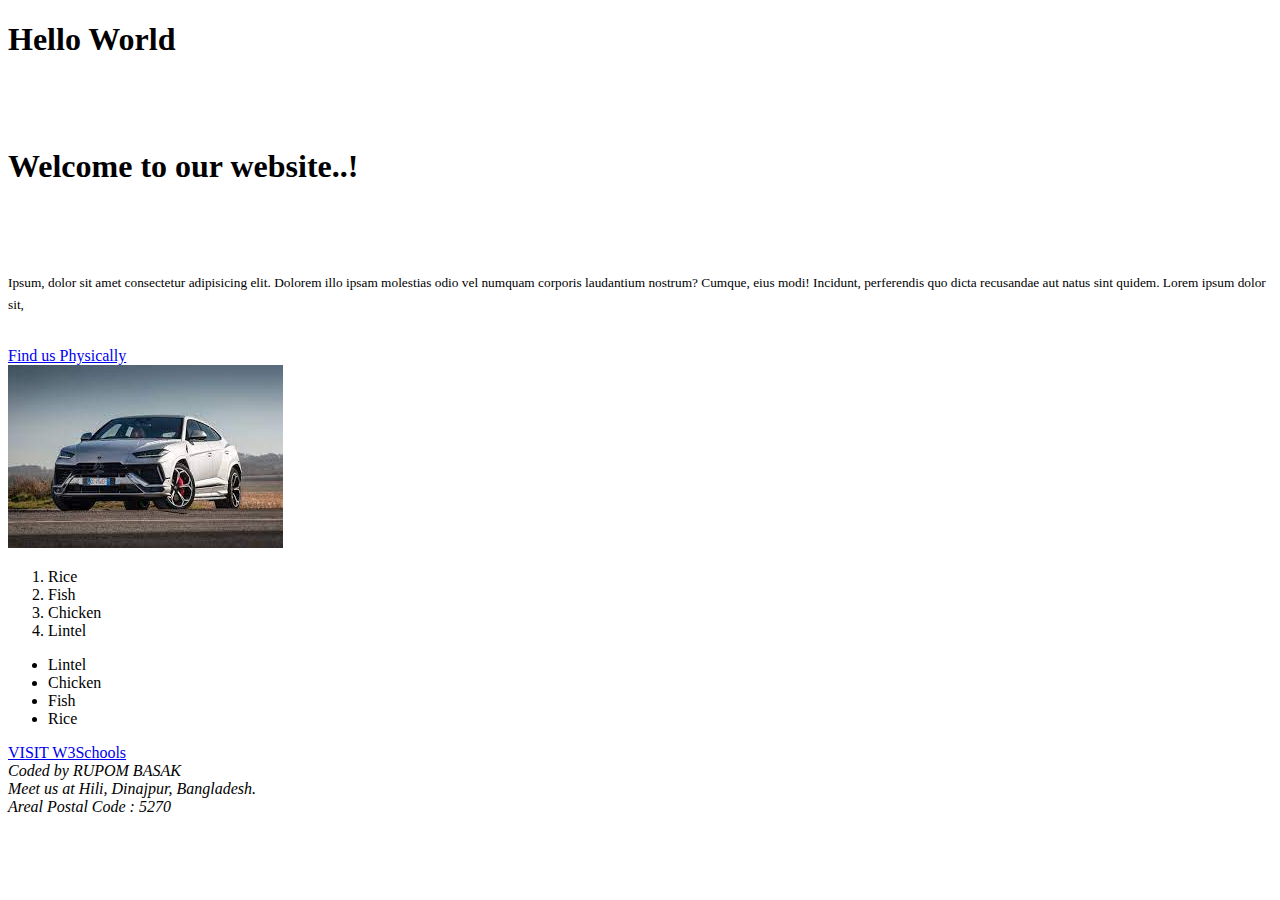
==== Home.html @ d564e826 "first commit" ====
<!DOCTYPE html>
<html lang="en">
  <head>
    <meta charset="UTF-8" />
    <meta name="viewport" content="width=device-width, initial-scale=1.0" />
    <title>Document</title>
    <link rel="stylesheet" href="Design.css" />
  </head>
  <body>
    <h1 class="Hello_World">Hello World</h1>
    <br />
    <br />
    <h1><p class="one">Welcome to our website..!</p></h1>
    <br />
    <br />

    <p class="fst">
      <sub>
        Ipsum, dolor sit amet consectetur adipisicing elit. Dolorem illo ipsam
        molestias odio vel numquam corporis laudantium nostrum? Cumque, eius
        modi! Incidunt, perferendis quo dicta recusandae aut natus sint quidem.
        Lorem ipsum dolor sit,</sub
      >
    </p>
    <br />

    <div class="add"><a href="#address">Find us Physically</a></div>

    <!--Car image-->
    <img id="logo" alt="Logo" src="images/images.jpg" />

    <!--Ordered List-->
    <div class="ol">
      <ol>
        <li>Rice</li>
        <li>Fish</li>
        <li>Chicken</li>
        <li>Lintel</li>
      </ol>
    </div>

    <!--unordered List-->
    <div class="ul">
      <ul>
        <li>Lintel</li>
        <li>Chicken</li>
        <li>Fish</li>
        <li>Rice</li>
      </ul>
    </div>
    <div class="w">
      <a href="https://www.w3schools.com" target="_blank">VISIT W3Schools</a>
    </div>

    <!--This is Footer-->
    <div class="footer">
      <div id="address">
        <address>
          Coded by RUPOM BASAK <br />
          Meet us at Hili, Dinajpur, Bangladesh. <br />
          Areal Postal Code : 5270
        </address>
      </div>
    </div>
  </body>
</html>
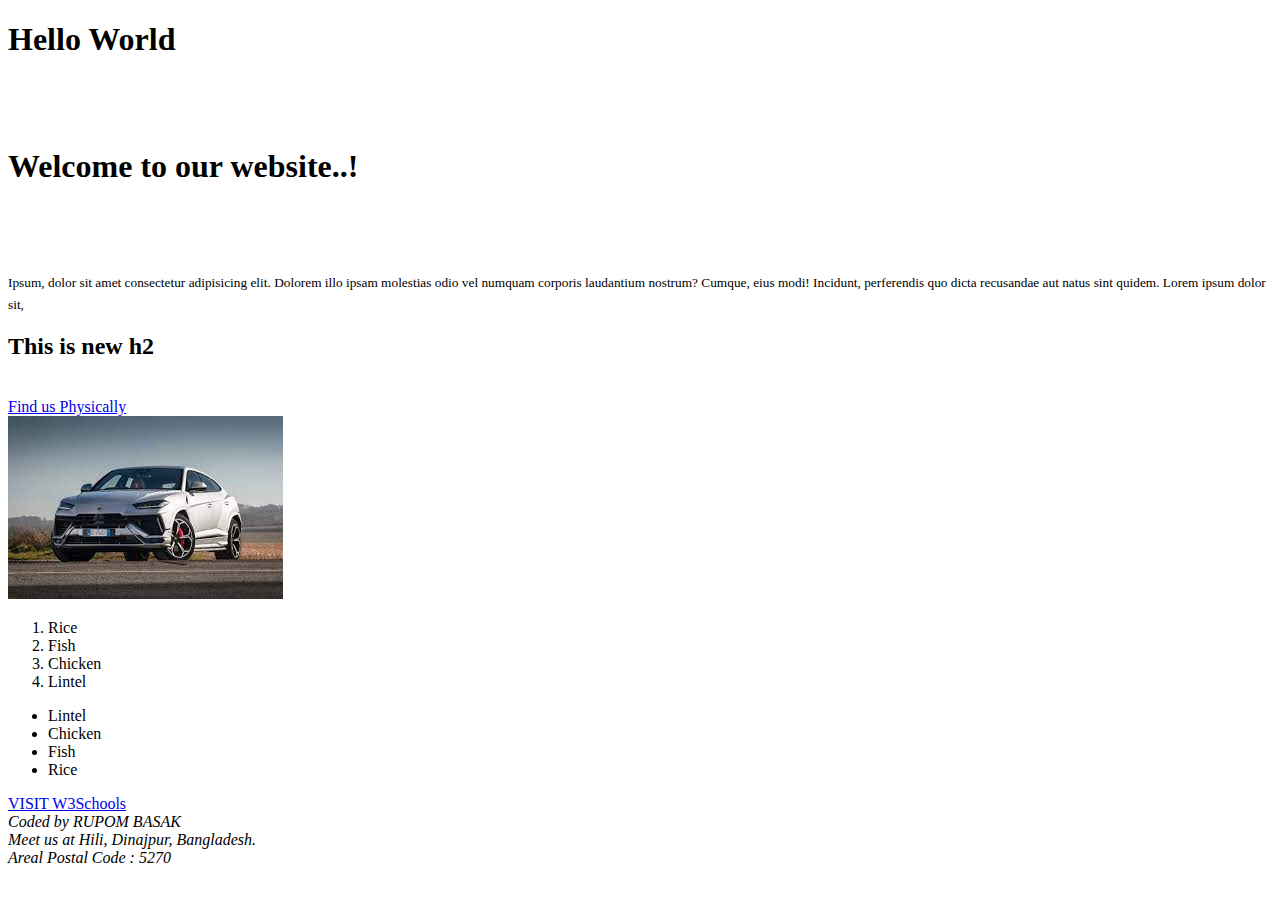
==== commit dddcf484: "New h2.html" ====
--- a/Home.html
+++ b/Home.html
@@ -22,6 +22,9 @@
         Lorem ipsum dolor sit,</sub
       >
     </p>
+    <h2>
+      This is new h2
+    </h2>
     <br />
 
     <div class="add"><a href="#address">Find us Physically</a></div>
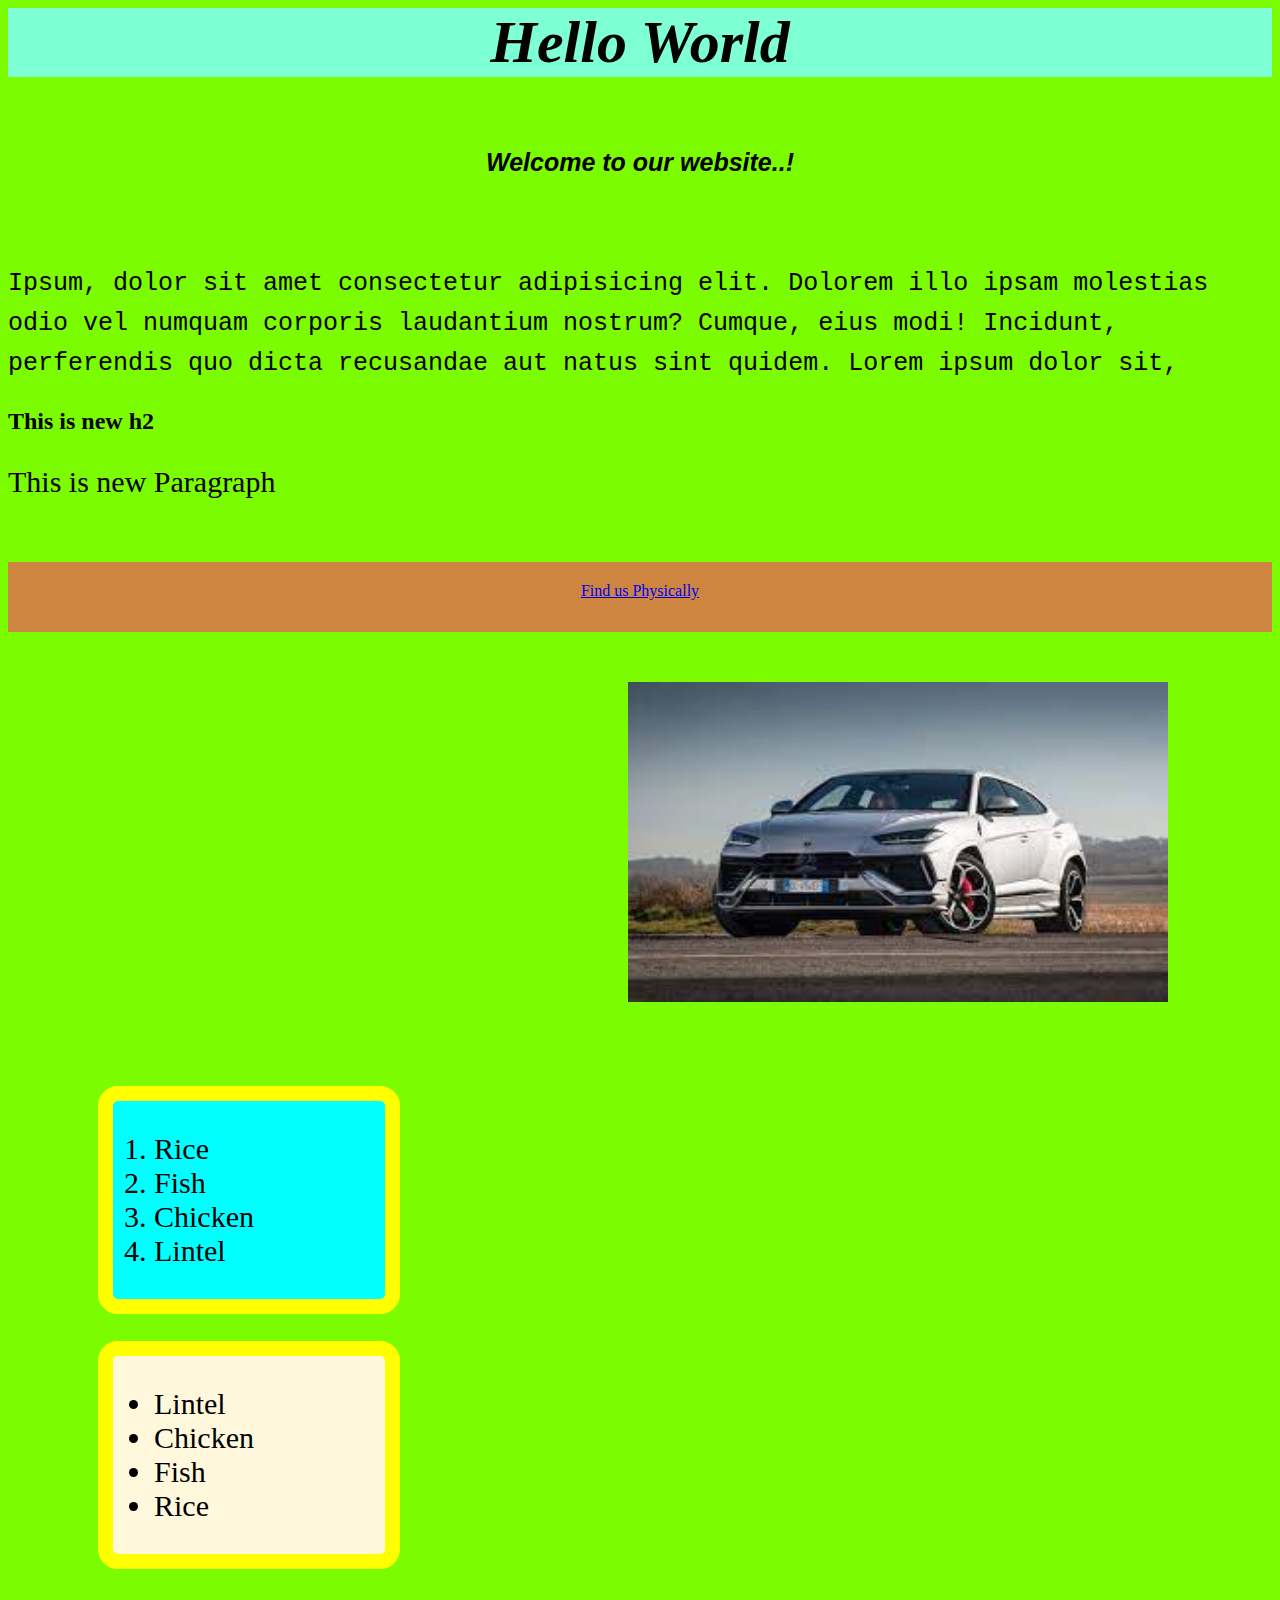
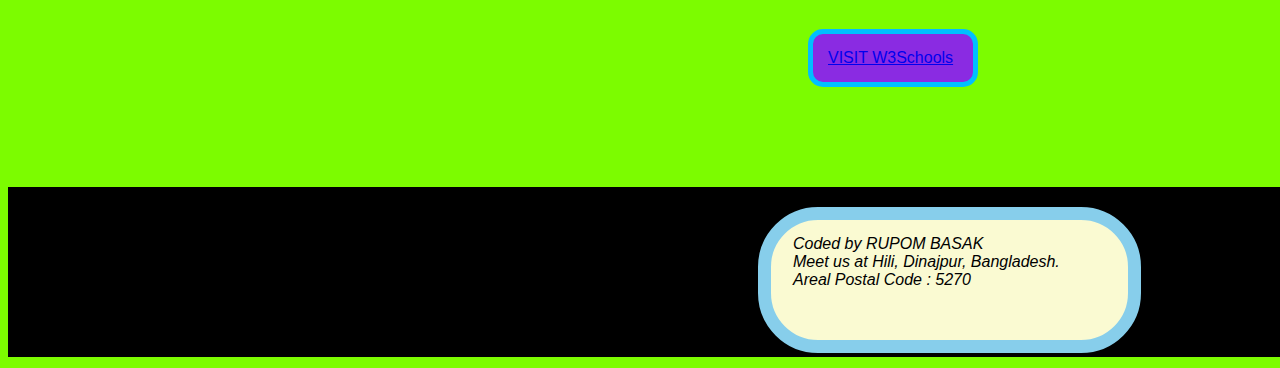
==== commit bf6091f9: "new paragraph" ====
--- a/Home.html
+++ b/Home.html
@@ -4,7 +4,7 @@
     <meta charset="UTF-8" />
     <meta name="viewport" content="width=device-width, initial-scale=1.0" />
     <title>Document</title>
-    <link rel="stylesheet" href="Design.css" />
+    <link rel="stylesheet" href="Home.css" />
   </head>
   <body>
     <h1 class="Hello_World">Hello World</h1>
@@ -25,6 +25,9 @@
     <h2>
       This is new h2
     </h2>
+    <p>
+      This is new Paragraph
+    </p>
     <br />
 
     <div class="add"><a href="#address">Find us Physically</a></div>
--- a/Home.css
+++ b/Home.css
@@ -0,0 +1,101 @@
+body {
+  background-color: lawngreen;
+}
+.Hello_World {
+  background-color: aquamarine;
+  position: relative;
+  text-align: center;
+  font-size: 60px;
+  margin-top: 0px;
+}
+h1 {
+  text-align: center;
+  font-size: 10px;
+  font-family: "Times New Roman", Times, serif;
+  font-style: oblique;
+  margin-bottom: 10px;
+}
+.fst {
+  font-size: 20px;
+  font-family: monospace;
+  margin-top: 20px;
+  font-size: 30px;
+}
+p {
+  font-size: 30px;
+}
+di {
+  position: absolute;
+  margin-bottom: 100x;
+}
+.add {
+  background-color: peru;
+  width: auto;
+  height: 30px;
+  text-align: center;
+  margin-top: 15px;
+  padding: 20px;
+}
+
+.one {
+  font-size: 25px;
+  font-family: "Segoe UI", Tahoma, Geneva, Verdana, sans-serif;
+}
+
+#logo {
+  height: 320px;
+  width: 540px;
+  margin-left: 620px;
+  margin-top: 50px;
+}
+.ol {
+  font-size: 30px;
+  background-color: aqua;
+  margin: 80px 30px 27px 90px;
+  width: 270px;
+  border: 15px solid yellow;
+  border-radius: 20px;
+  padding: 1px;
+}
+.ul {
+  font-size: 30px;
+  background-color: cornsilk;
+  width: 270px;
+  margin: 1px 30px 60px 90px;
+  border: 15px solid yellow;
+  border-radius: 20px;
+  padding: 1px;
+}
+.w {
+  color: black;
+  border: 5px solid deepskyblue;
+  border-radius: 15px;
+  width: 130px;
+  padding: 15px;
+  margin: 1px 1px 100px 800px;
+  background-color: blueviolet;
+  font-family: "Gill Sans", "Gill Sans MT", Calibri, "Trebuchet MS", sans-serif;
+}
+.onew {
+  background-color: crimson;
+}
+
+.footer {
+  background-color: black;
+  height: 170px;
+  width: 5000px;
+  position: relative;
+}
+#address {
+  background-color: lightgoldenrodyellow;
+  font-family: Verdana, Geneva, Tahoma, sans-serif;
+  height: 102px;
+  width: 315px;
+  border: 13px solid skyblue;
+  border-radius: 60px;
+  position: relative;
+  left: 750px;
+  top: 20px;
+  bottom: 1px;
+  padding: 15px 20px 3px 22px;
+}
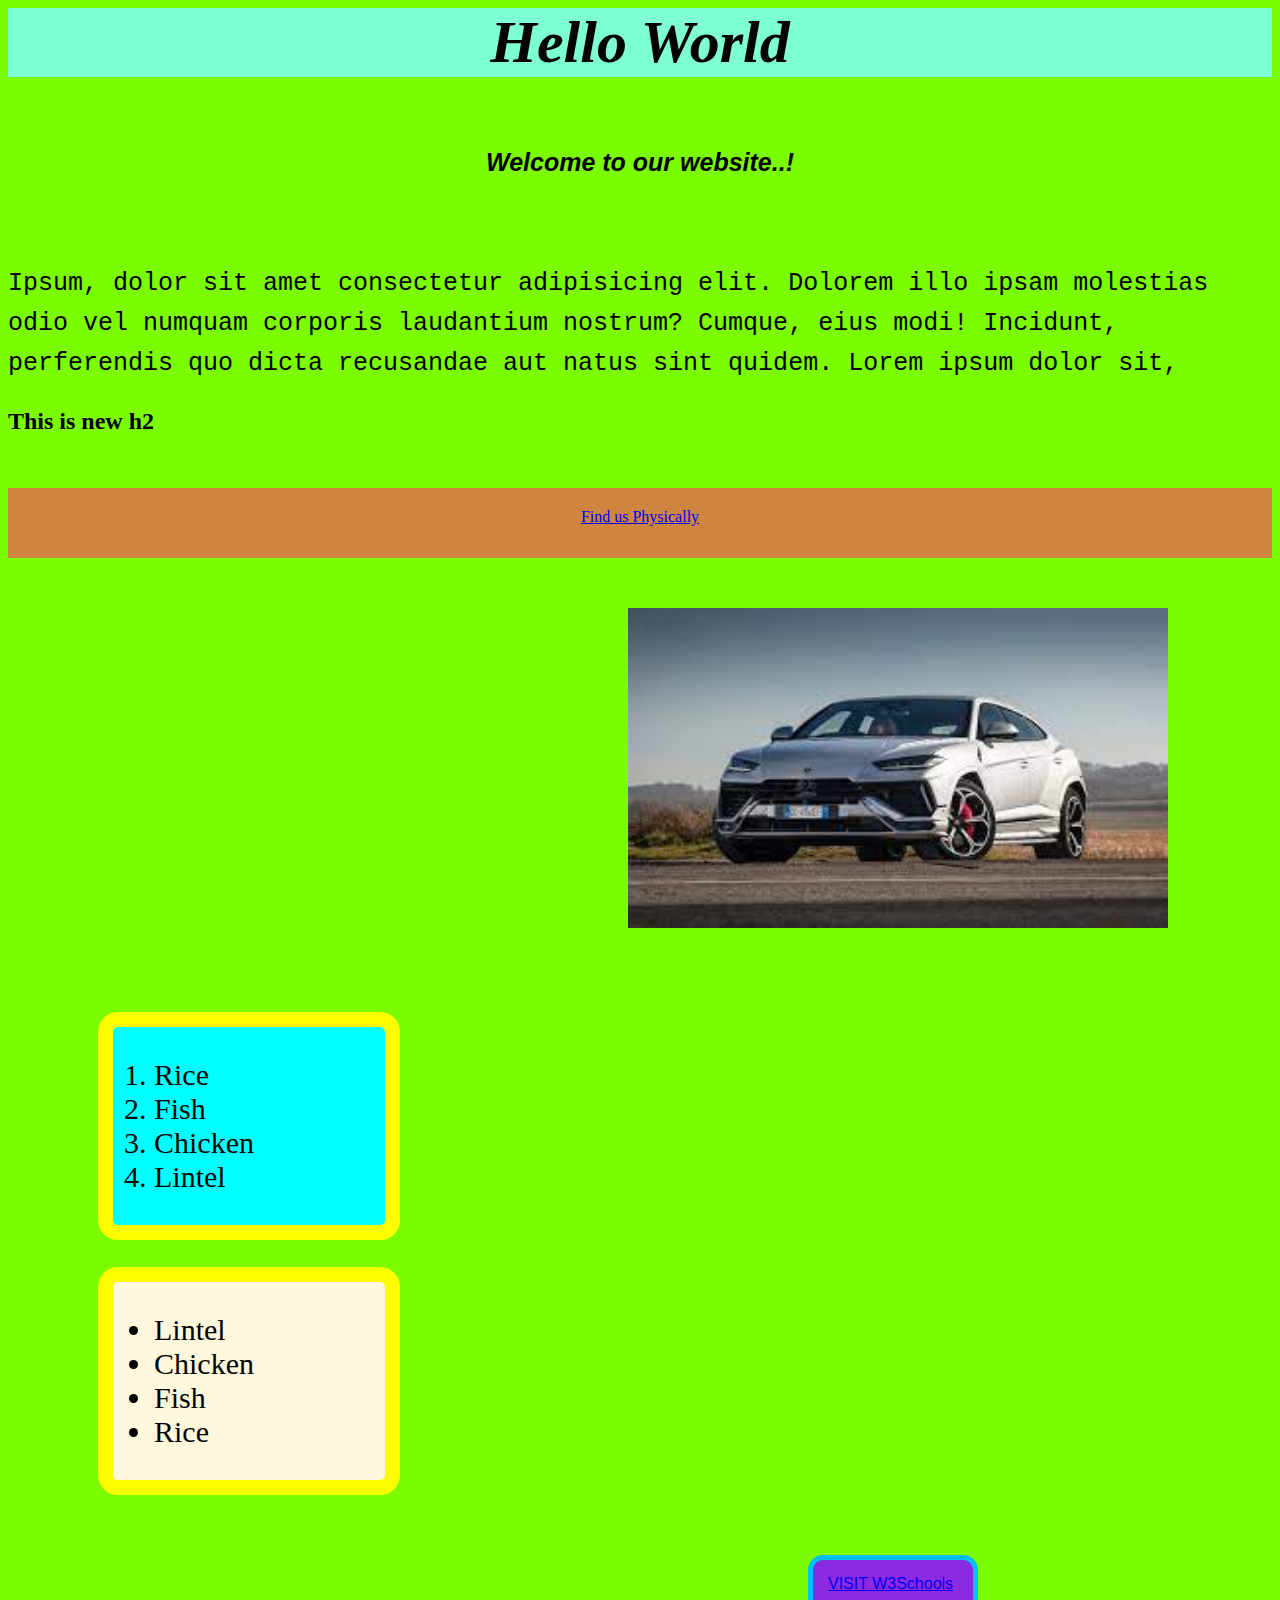
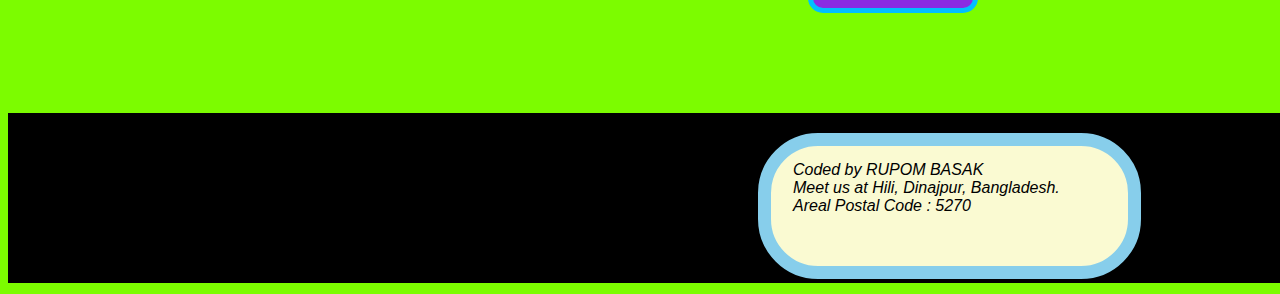
==== commit 53e1f3fa: "Update Home.html" ====
--- a/Home.html
+++ b/Home.html
@@ -25,9 +25,7 @@
     <h2>
       This is new h2
     </h2>
-    <p>
-      This is new Paragraph
-    </p>
+   
     <br />
 
     <div class="add"><a href="#address">Find us Physically</a></div>
